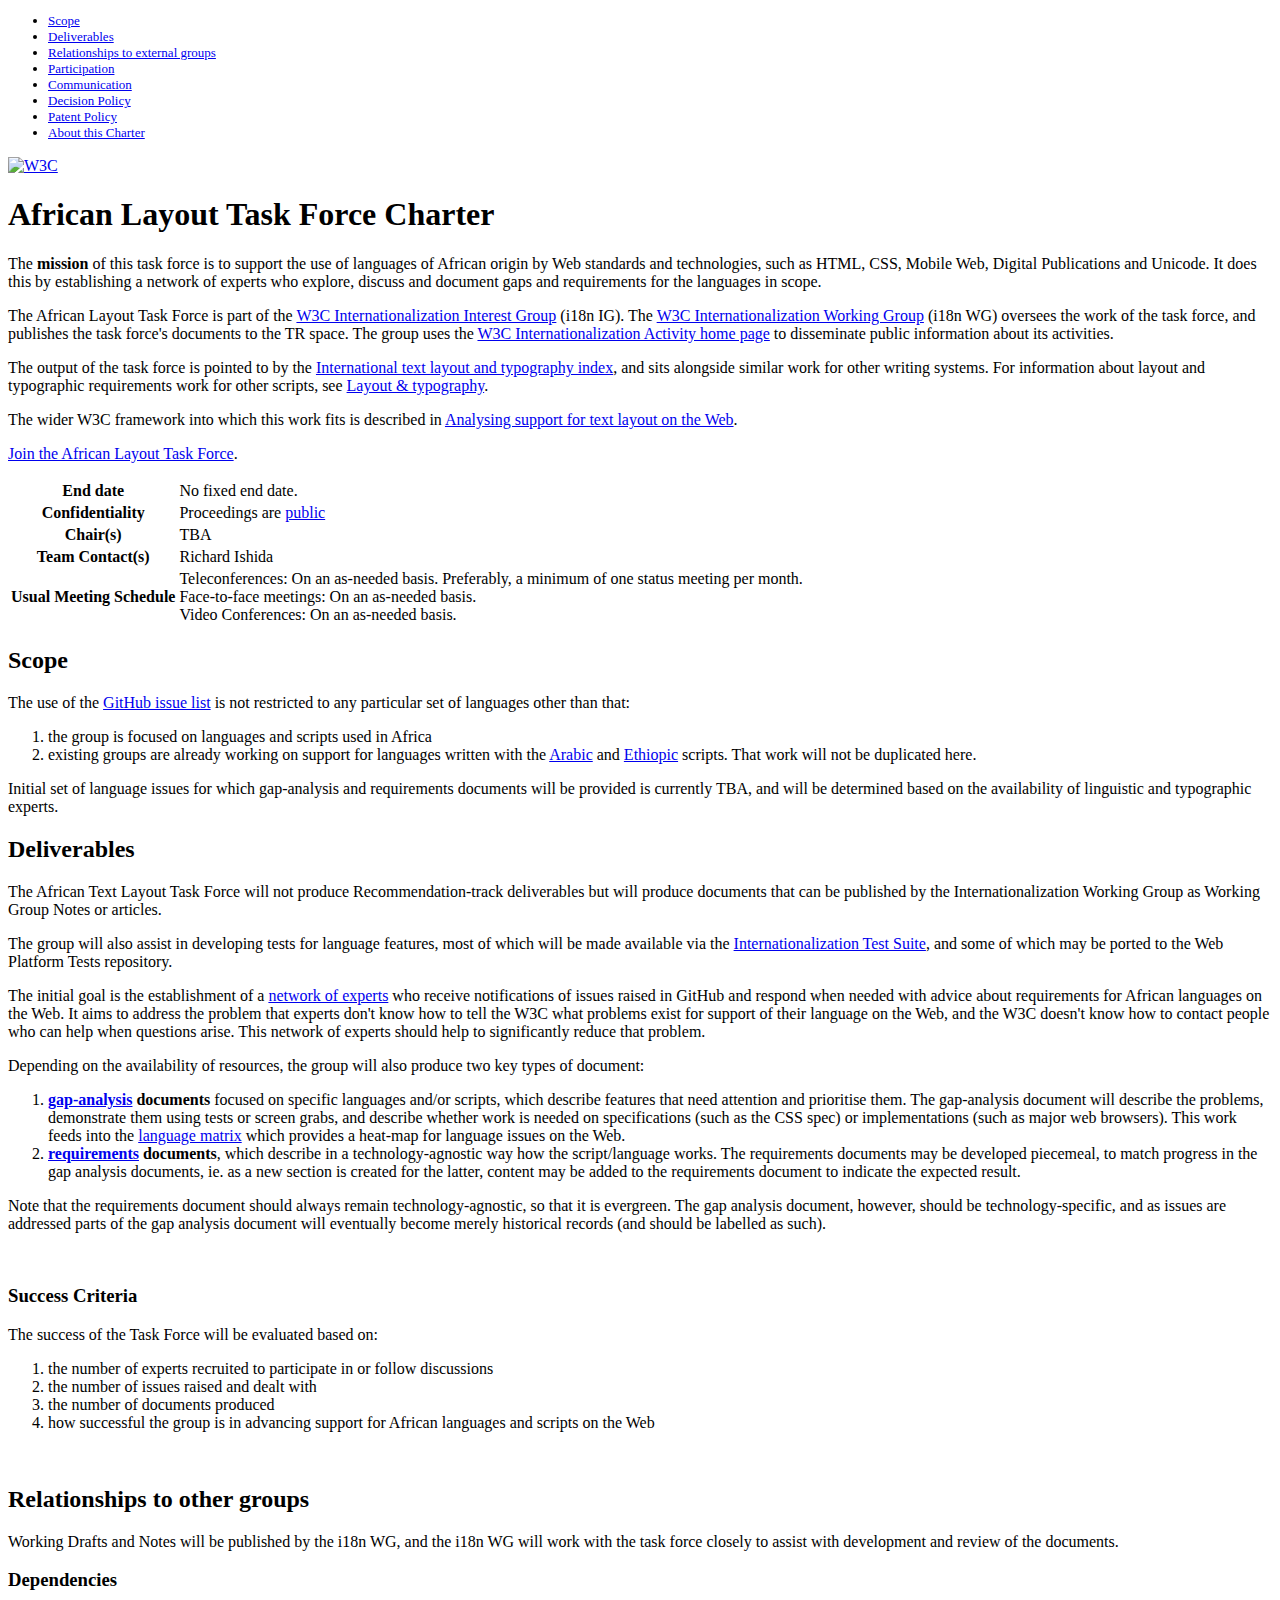
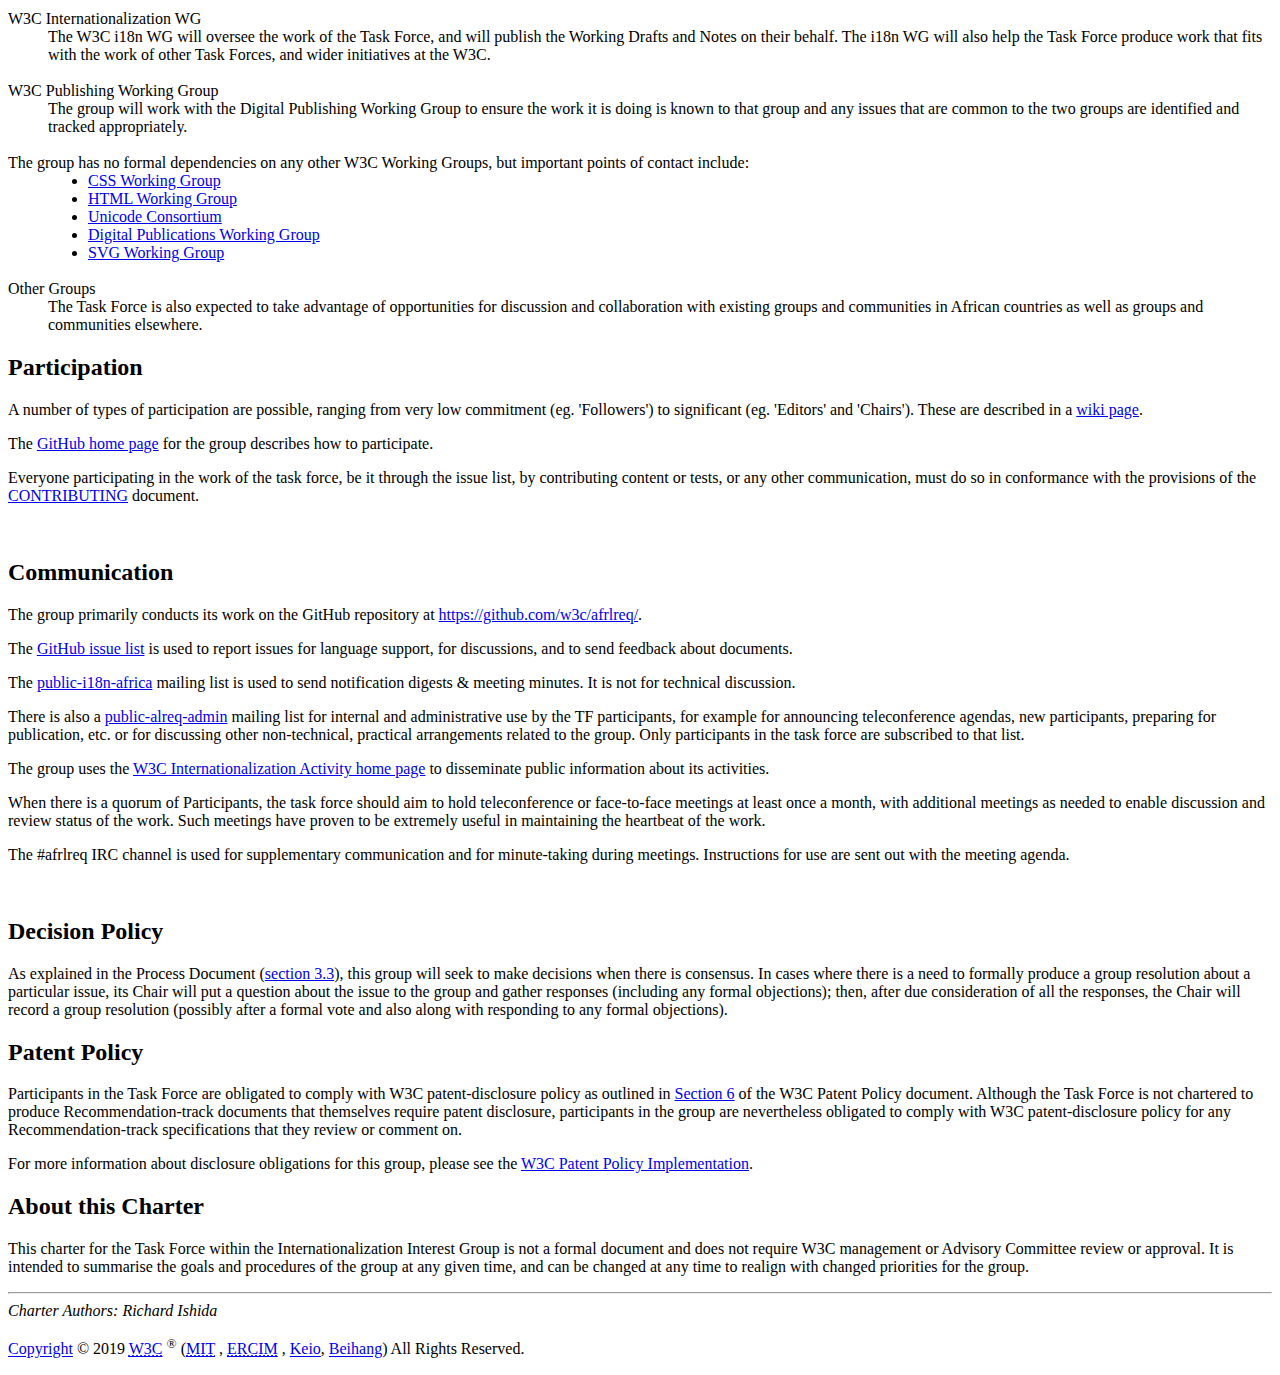
==== charter/index.html @ 2de41ca7 "charter, correct title" ====
<!DOCTYPE html>
<html lang="en-US">
<head>
  <meta charset="utf-8" />
  <title>African Layout Task Force Charter</title>
  <link rel="stylesheet" href="https://www.w3.org/2005/10/w3cdoc.css"
  type="text/css" media="screen" />
  <link rel="stylesheet" type="text/css"
  href="https://www.w3.org/Guide/pubrules-style.css" />
  <link rel="stylesheet" type="text/css"
  href="https://www.w3.org/2006/02/charter-style.css" />
  <style>
  ins { background-color: #FF6; }
  del { color: gray; }
  </style>
</head>

<body>

<div id="template">
<ul id="navbar" style="font-size: small">
  <li><a href="#scope">Scope</a></li>
  <li><a href="#deliverables">Deliverables</a></li>
  <li><a href="#coordination">Relationships to external groups</a></li>
  <li><a href="#participation">Participation</a></li>
  <li><a href="#communication">Communication</a></li>
  <li><a href="#decisions">Decision Policy</a></li>
  <li><a href="#patentpolicy">Patent Policy </a></li>
  <li><a href="#about">About this Charter</a></li>
</ul>

<p><a href="https://www.w3.org/"><img alt="W3C" height="48"
src="https://www.w3.org/Icons/w3c_home" width="72" /></a></p>

<h1 id="title">African  Layout Task Force Charter</h1>
<p class="mission">The <strong>mission</strong> of this task force  is to  support the use of languages of African origin by Web standards and technologies, such as HTML,  CSS, Mobile Web, Digital Publications and Unicode. It does this by establishing a network of experts who explore, discuss and document gaps and requirements for the languages in scope.</p>
<p class="mission">The African Layout Task Force is part of the <a href="https://w3c.github.io/i18n-activity/i18n-ig/">W3C Internationalization Interest Group</a> (i18n IG). The <a href="https://w3c.github.io/i18n-activity/i18n-wg/">W3C Internationalization Working Group</a> (i18n WG) oversees the work of the task force, and publishes the task force's documents to the TR space. The group uses the <a href="http://www.w3.org/International/">W3C Internationalization Activity home page</a> to disseminate public information about its activities.</p>
<p class="mission">The output of the task force is pointed to by the <a href="http://w3c.github.io/typography/">International text layout and typography index</a>, and sits alongside similar work for other writing systems. For information about layout and typographic requirements work for other scripts, see <a href="https://www.w3.org/International/layout">Layout &amp; typography</a>.</p>
<p>The wider W3C framework into which this work fits is described in <a href="https://github.com/w3c/i18n-discuss/wiki/Analysing-support-for-text-layout-on-the-Web">Analysing support for text layout on the Web</a>.</p>
<div class="noprint">
<p class="join"><a href="https://github.com/w3c/afrlreq#participate">Join the African Layout Task Force</a>.</p>
</div>
<table class="summary-table">
  <tbody>
    <tr id="Duration">
      <th rowspan="1" colspan="1">End date</th>
      <td rowspan="1" colspan="1">No fixed end date.</td>
    </tr>
    <tr>
      <th rowspan="1" colspan="1">Confidentiality</th>
      <td rowspan="1" colspan="1">Proceedings are <a
        href="https://www.w3.org/2005/10/Process-20051014/comm.html#confidentiality-levels"
       >public </a></td>
    </tr>
    <tr>
      <th rowspan="1" colspan="1"> Chair(s)</th>
      <td rowspan="1" colspan="1">TBA</td>
    </tr>
    <tr>
      <th rowspan="1" colspan="1"> Team Contact(s)</th>
      <td rowspan="1" colspan="1">Richard Ishida<br/></td>
    </tr>
    <tr>
      <th rowspan="1" colspan="1">Usual Meeting Schedule</th>
      <td rowspan="1" colspan="1">Teleconferences: On an as-needed basis. Preferably, a minimum of one status meeting per month.<br/>
         Face-to-face meetings: On an as-needed basis.<br/>
        Video Conferences: On an as-needed basis.<br/></td>
    </tr>
  </tbody>
</table>

<div class="scope">
<h2 id="scope">Scope</h2>
<p>The use of the <a href="https://github.com/w3c/afrlreq/issues">GitHub issue list</a> is not restricted to any particular set of languages other than that:</p>
<ol>
<li> the  group is focused on languages and scripts used in Africa</li>
<li> existing groups are already working on support for languages written with the <a href="https://github.com/w3c/alreq">Arabic</a> and <a href="https://github.com/w3c/elreq">Ethiopic</a> scripts. That work will not be duplicated here.</li>
</ol>
<p>Initial set of language issues for which gap-analysis and requirements documents will be provided is currently TBA, and will be determined based on the availability of linguistic and typographic experts. </p>
<div>
  <h2 id="deliverables">Deliverables</h2>
<p>The African Text Layout Task Force will not produce Recommendation-track deliverables but will produce documents that can be published by the Internationalization Working Group as Working Group Notes or articles.</p>
<p>The group will also assist in developing tests for language features, most of which will be made available via the <a href="https://www.w3.org/International/tests/">Internationalization Test Suite</a>, and some of which may be ported to the Web Platform Tests repository.</p>
<p>The initial goal is the establishment of a <a href="https://github.com/w3c/i18n-discuss/wiki/Analysing-support-for-text-layout-on-the-Web#expert-networks">network of experts</a> who receive notifications of issues raised in GitHub and respond when needed with advice about requirements for African languages on the Web.  It aims to address the problem that experts don't know how to tell the W3C what problems exist for support of their language on the Web, and the W3C doesn't know how to contact people who can help when questions arise. This network of experts should help to significantly reduce that problem.</p>
<p>Depending on the availability of resources, the group will also produce two key types of document:</p>
<ol>
<li> <strong><a href="https://github.com/w3c/i18n-discuss/wiki/Analysing-support-for-text-layout-on-the-Web#gap-analysis">gap-analysis</a> documents</strong> focused on specific languages and/or scripts, which describe features that need attention and prioritise them. The gap-analysis document will describe the problems, demonstrate them using tests or screen grabs, and describe whether work is needed on specifications (such as the CSS spec) or implementations (such as major web browsers). This work feeds into the <a href="http://w3c.github.io/typography/gap-analysis/language-matrix.html">language matrix</a> which provides a heat-map for language issues on the Web.</li>
<li> <strong><a href="https://github.com/w3c/i18n-discuss/wiki/Analysing-support-for-text-layout-on-the-Web#layout-requirements-documents">requirements</a> documents</strong>, which describe in a technology-agnostic way how the script/language works. The requirements documents may be developed piecemeal, to match progress in the gap analysis documents, ie. as a new section is created for the latter, content may be added to the requirements document to  indicate the expected result. </li>
</ol>
<p>Note that the requirements document should always remain technology-agnostic, so that it is evergreen. The gap analysis document, however, should be technology-specific, and as issues are addressed parts of the gap analysis document will eventually become merely historical records (and should be labelled as such).</p>
<p>&nbsp;</p>
<!--h3>Milestones</h3>

<p>Plans for the main document deliverable are as follows. All deliverables will be made available in English.</p>

    <table class="roadmap" style="width: 80%">
      <caption>
      </caption>
      <tbody><tr><th rowspan="1" colspan="1">Specification</th><th rowspan="1" colspan="1"><abbr title="First Working Draft">FPWD</abbr></th>
            <th rowspan="1" colspan="1"><abbr title="First Public Working Draft">FPWD</abbr></th>
            <th rowspan="1" colspan="1"><abbr title="Working Draft for Final Review"> WD for final review</abbr></th>
            <th rowspan="1" colspan="1"><abbr title="Working Group Note">WG Note</abbr></th></tr>

<tr>
            <th rowspan="1" colspan="1">Requirements for Arabic Layout and Typography</th>
	            <td class="WD1" rowspan="1" colspan="1"></td>
	            <td class="LC" rowspan="1" colspan="1">Q4 2015</td>
	            <td class="PR" rowspan="1" colspan="1">Q3 2016</td>
            <td class="REC" rowspan="1" colspan="1">Q4 2016</td></tr>

      </tbody>
      <tfoot><tr><td colspan="4" rowspan="1">Note: The group will document significant changes from this initial schedule on the group home page.</td>
	          </tr>
      </tfoot>
    </table>
    <p>Other deliverables may be produced on an ongoing basis throughout the life of the charter, and the specific topics to be addressed by the task force and schedule information cannot be determined far in advance, but are driven by the needs of the Web community.</p-->
	
	</div>

<h3>Success Criteria</h3>

<p>The success of the Task Force will be evaluated based on:</p>
<ol>
<li>the number of experts recruited to participate in or follow discussions</li>
<li>the number of issues raised and dealt with</li>
<li>the number of documents produced</li>
<li>how successful the group is in advancing support for African languages and scripts on the Web</li>
</ol>
<p>&nbsp;</p>
</div>

<div class="dependencies">
<h2 id="coordination">Relationships to other groups</h2>

<p>Working Drafts and Notes will be published by the i18n WG, and the i18n WG will work with the task force closely to assist with development and review of the documents.</p>

<h3>Dependencies</h3>
<dl>
<dt>W3C Internationalization WG</dt>
<dd>The W3C i18n WG will oversee the work of the Task Force, and will
        publish the Working Drafts and Notes on their behalf. The i18n WG will also help the Task Force produce work that fits with the work of other Task Forces, and wider initiatives at the W3C.</dd>
<dt><br />
</dt>
<dt>W3C Publishing Working Group</dt>
<dd>The group will work with the Digital Publishing
          Working Group to ensure the work it is doing is known to
          that group and any issues that are common to the two groups are
          identified and tracked appropriately. </dd>
<dt><br />
</dt>
<dt>The group has no formal dependencies on any
          other W3C Working Groups, but important points of contact include:</dt>
<dd>
<ul>
<li><a href="http://www.w3.org/Style/CSS/members">CSS Working Group</a></li>
<li><a href="http://www.w3.org/html/wg/">HTML Working Group</a></li>
<li><a href="http://unicode.org/">Unicode Consortium</a></li>
<li><a href="http://www.w3.org/2008/webapps/">Digital Publications
                Working Group</a></li>
<li><a href="http://www.w3.org/Graphics/SVG/">SVG Working Group</a></li>
</ul>
</dd>
<dt><br />
<dt>Other Groups</dt>
<dd>The  Task Force is also expected to take advantage of opportunities for discussion and collaboration with existing groups and communities in <span class="mission">African</span> countries as well as groups and communities elsewhere.</dd>
</dl>
</div>

<div class="participation">
<h2 id="participation">Participation</h2>

<p>A number of types of participation are possible, ranging from very low commitment (eg. 'Followers') to significant (eg. 'Editors' and 'Chairs'). These are described in a <a href="https://github.com/w3c/i18n-activity/wiki/Layout-task-force-roles">wiki page</a>.</p>

<p>The <a href="https://github.com/w3c/afrlreq">GitHub home page</a> for the group describes how to participate.</p>
<p>Everyone participating in the work of the task force, be it through the issue list, by contributing content or tests, or any other communication, must do so in conformance with the provisions of the <a href="../CONTRIBUTING.md">CONTRIBUTING</a> document.</p>
<p>&nbsp;</p>
</div>

<div class="communication">
<h2 id="communication">Communication</h2>

<p>The group primarily conducts its work on the
GitHub repository at <a href="https://github.com/w3c/afrlreq/">https://github.com/w3c/afrlreq/</a>.</p>
<p>The <a href="https://github.com/w3c/afrlreq/issues">GitHub issue list</a> is used to report issues for language support, for discussions, and to send feedback about documents. </p>
<p>The <a href="https://lists.w3.org/Archives/Public/public-i18n-africa/">public-i18n-africa</a> mailing list is used to send notification digests &amp; meeting minutes. It is not for technical discussion.</p>
<p>There is also a <a href="https://lists.w3.org/Archives/Public/public-afrlreq-admin/">public-alreq-admin</a> mailing list for internal and administrative use by the TF participants, for example for announcing teleconference agendas, new participants, preparing for publication, etc. or for discussing other non-technical, practical arrangements related to the group. Only participants in the task force are subscribed to that list.</p>
<p>The group uses the <a href="http://www.w3.org/International/">W3C Internationalization Activity home page</a> to disseminate public information about its activities.</p>
<p>When there is a quorum of Participants, the task force should aim to hold teleconference or face-to-face meetings at least once a month, with additional meetings as needed to enable discussion and review status of the work. Such meetings have proven to be extremely useful in maintaining the heartbeat of the work.</p>
<p>The #afrlreq IRC channel is used for supplementary communication and for minute-taking during meetings. Instructions for use are sent out with the meeting agenda.</p>
<p>&nbsp;</p>
</div>

<div class="decisions">
<h2 id="decisions">Decision Policy</h2>

<p>As explained in the Process Document (<a
href="https://www.w3.org/Consortium/Process/policies#Consensus">section 3.3</a>),
this group will seek to make decisions when there is consensus. In cases where there is a need to formally produce a group resolution about a particular issue, its Chair will put a question about the issue to the group and gather responses (including any formal objections); then, after due consideration of all the responses, the Chair will record a group resolution (possibly after a formal vote and also along with responding to any formal objections).</p>
</div>

<div class="patent">
<h2 id="patentpolicy">Patent Policy </h2>

<p>Participants in the  Task Force are obligated to comply with W3C patent-disclosure policy as outlined  in <a href="https://www.w3.org/Consortium/Patent-Policy/#sec-Disclosure">Section 6</a> of the W3C Patent Policy document. Although the  Task Force is not chartered to produce Recommendation-track documents that themselves require patent disclosure, participants in the group are nevertheless obligated to comply with W3C patent-disclosure policy for any Recommendation-track specifications that they review or comment on.</p>
        <p>For more information about disclosure obligations for this group, please see
the <a href="https://www.w3.org/2004/01/pp-impl/">W3C Patent Policy
Implementation</a>.</p>
</div>

<h2 id="about">About this Charter</h2>

<p>This charter for the  Task Force within the Internationalization Interest Group  is not a formal document and does not require W3C management or Advisory Committee review or approval. It is intended to summarise the goals and procedures of the group at any given time, and can be changed at any time to realign with changed priorities for the group.</p>
<hr />
<address>
  Charter Authors:  Richard Ishida
</address>

<p class="copyright"><a rel="Copyright"
href="https://www.w3.org/Consortium/Legal/ipr-notice#Copyright">Copyright</a> © 2019
<a href="/"><abbr
title="World Wide Web Consortium">W3C</abbr></a> <sup>®</sup> (<a
href="http://www.csail.mit.edu/"><abbr
title="Massachusetts Institute of Technology">MIT</abbr></a> , <a
href="http://www.ercim.eu/"><abbr
title="European Research Consortium for Informatics and Mathematics">ERCIM</abbr></a>
, <a href="http://www.keio.ac.jp/">Keio</a>, 
 <a href="http://www.buaa.edu.cn/">Beihang</a>) All Rights
Reserved.</p>
</div>
</body>
</html>
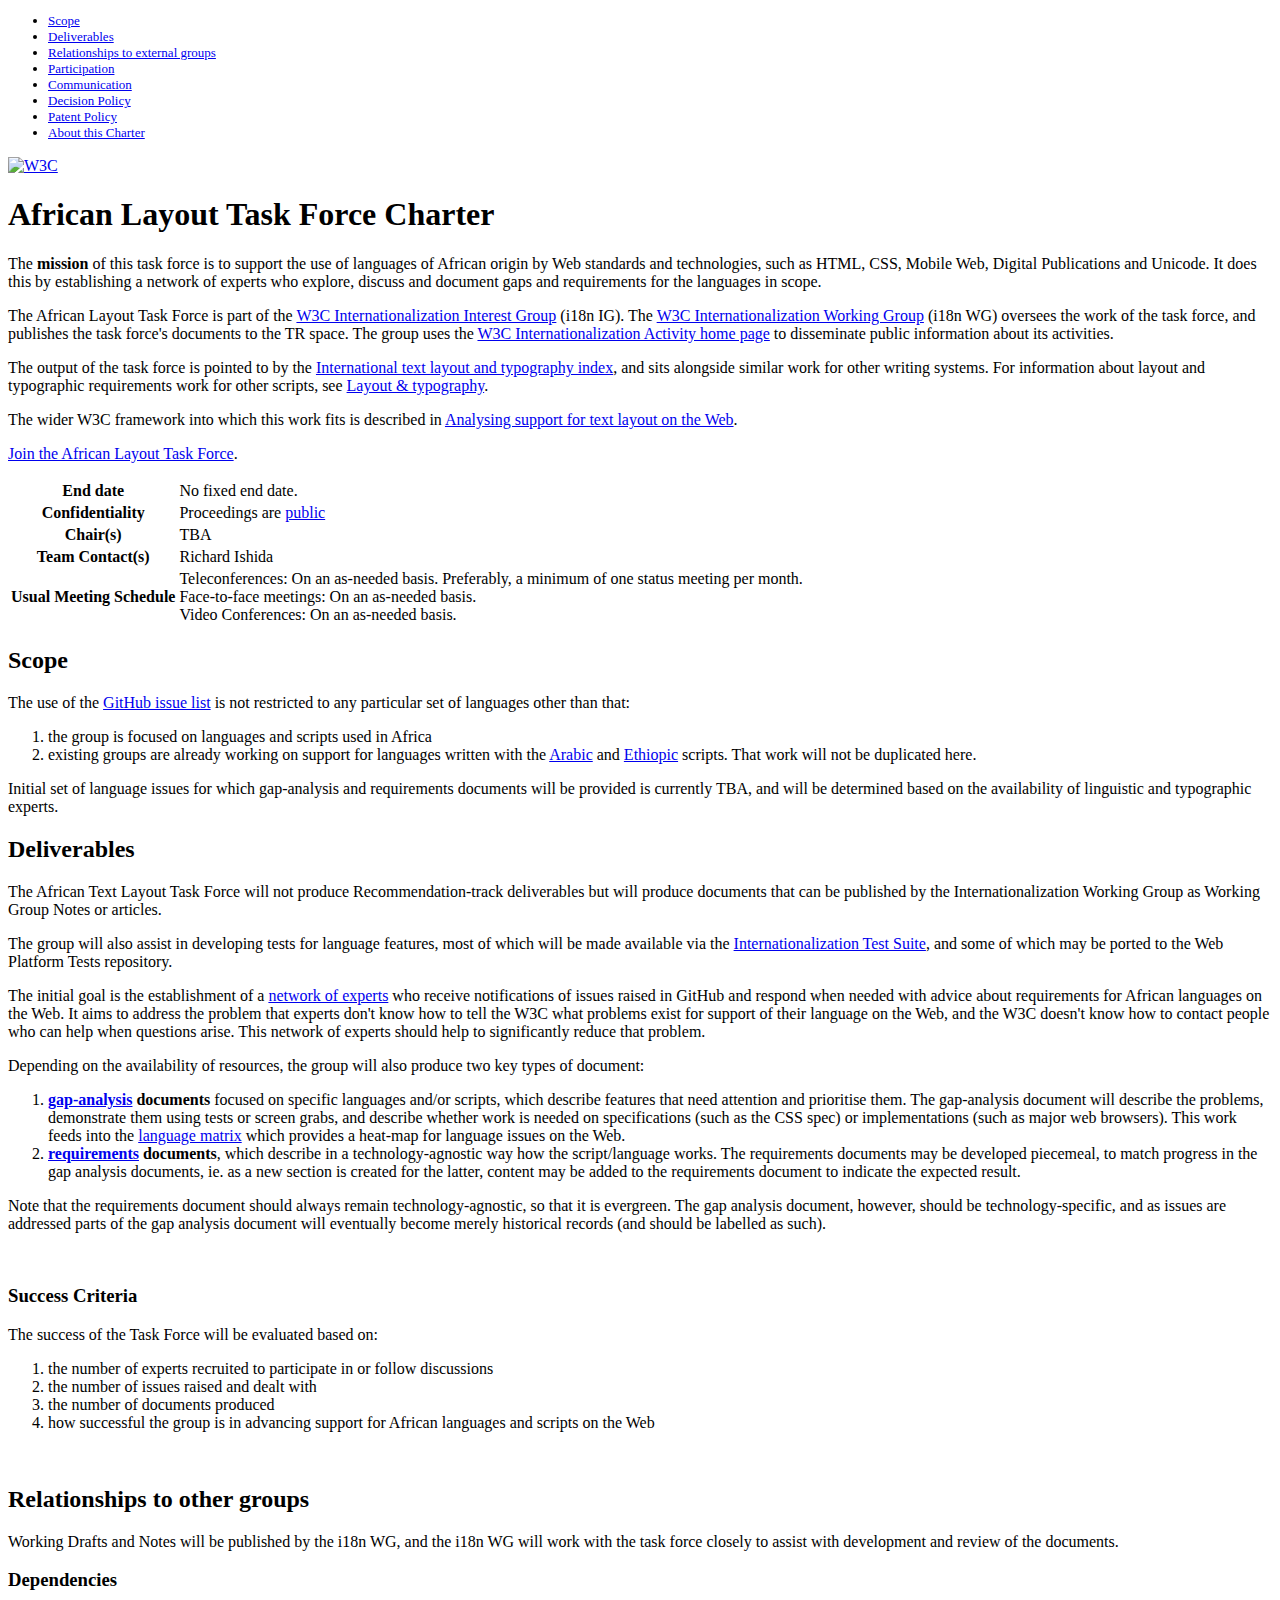
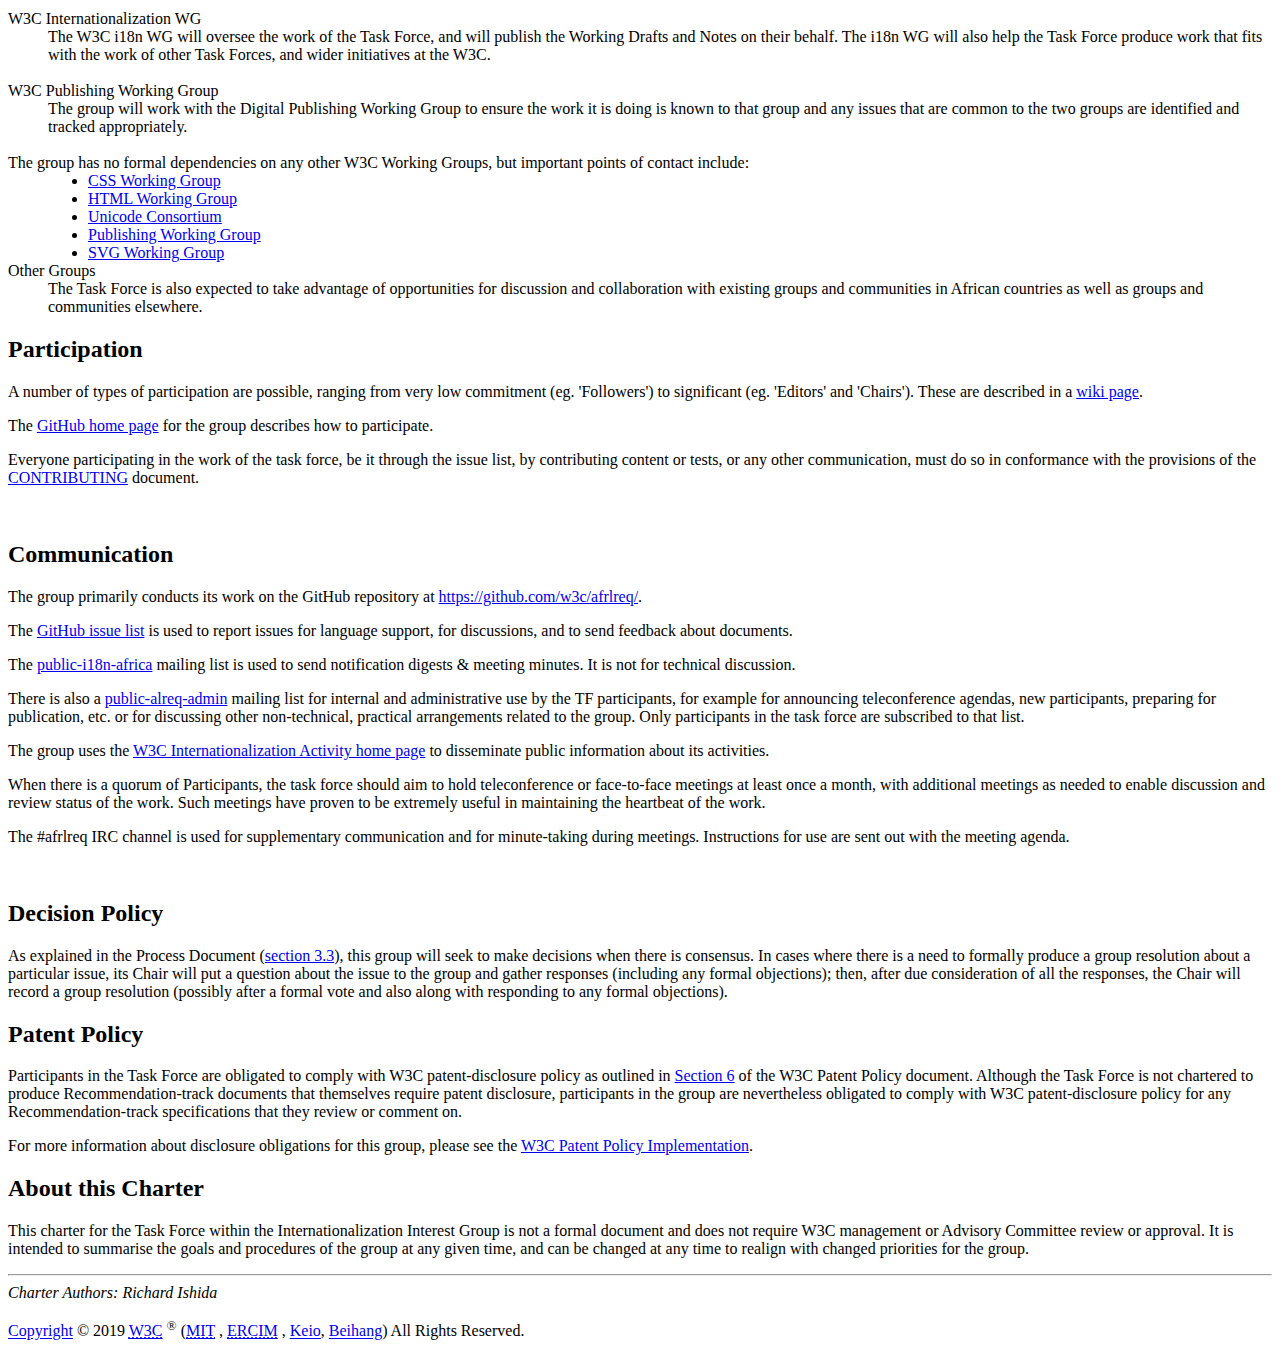
==== commit 9bf4e5f8: "charter, link fix" ====
--- a/charter/index.html
+++ b/charter/index.html
@@ -155,12 +155,10 @@
 <li><a href="http://www.w3.org/Style/CSS/members">CSS Working Group</a></li>
 <li><a href="http://www.w3.org/html/wg/">HTML Working Group</a></li>
 <li><a href="http://unicode.org/">Unicode Consortium</a></li>
-<li><a href="http://www.w3.org/2008/webapps/">Digital Publications
-                Working Group</a></li>
+<li><a href="https://www.w3.org/publishing/groups/publ-wg/">Publishing Working Group</a></li>
 <li><a href="http://www.w3.org/Graphics/SVG/">SVG Working Group</a></li>
 </ul>
 </dd>
-<dt><br />
 <dt>Other Groups</dt>
 <dd>The  Task Force is also expected to take advantage of opportunities for discussion and collaboration with existing groups and communities in <span class="mission">African</span> countries as well as groups and communities elsewhere.</dd>
 </dl>
